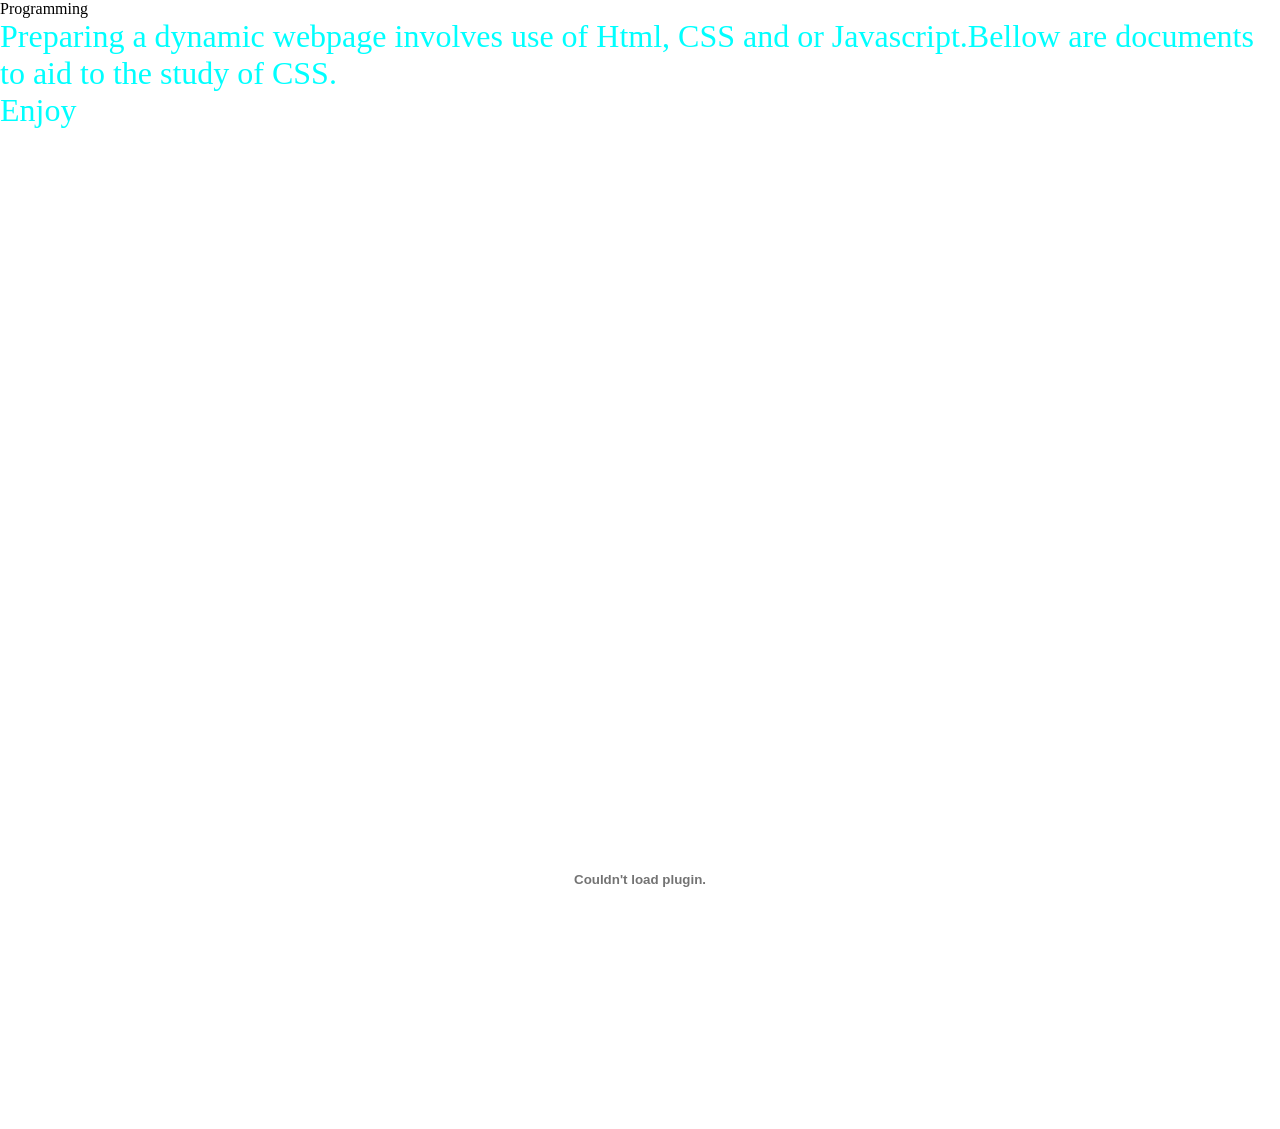
==== Booklet/index.html @ 3a523432 "Update index.html" ====
<!DOCTYPE html>
<html lang="en">
  <head>
    <meta charset="UTF-8" />
    <meta http-equiv="X-UA-Compatible" content="IE=edge" />
    <meta name="viewport" content="width=device-width, initial-scale=1.0" />
    <title>Booklet</title>
    <link rel="stylesheet" href="styles.css" />
  </head>
  <body>
    <header>Programming</header>
    <p class="intro">
      Preparing a dynamic webpage involves use of Html, CSS and or
      Javascript.Bellow are documents to aid to the study of CSS. <br />Enjoy
    </p>
    <embed src="https://alexpxcell.github.io/documents/css.pdf" height="500vh" />
  </body>
</html>
---- Booklet/styles.css ----
* {
  padding: 0;
  margin: 0;
  width: 100%;
}

.intro {
  padding: 0;
  margin: 0;
  color: aqua;
  font-size: xx-large;
  font-family: cursive;
}

embed {
  float: right;
  width: 100%;
  transform: translate(0%, 100%);
}

doc {
}
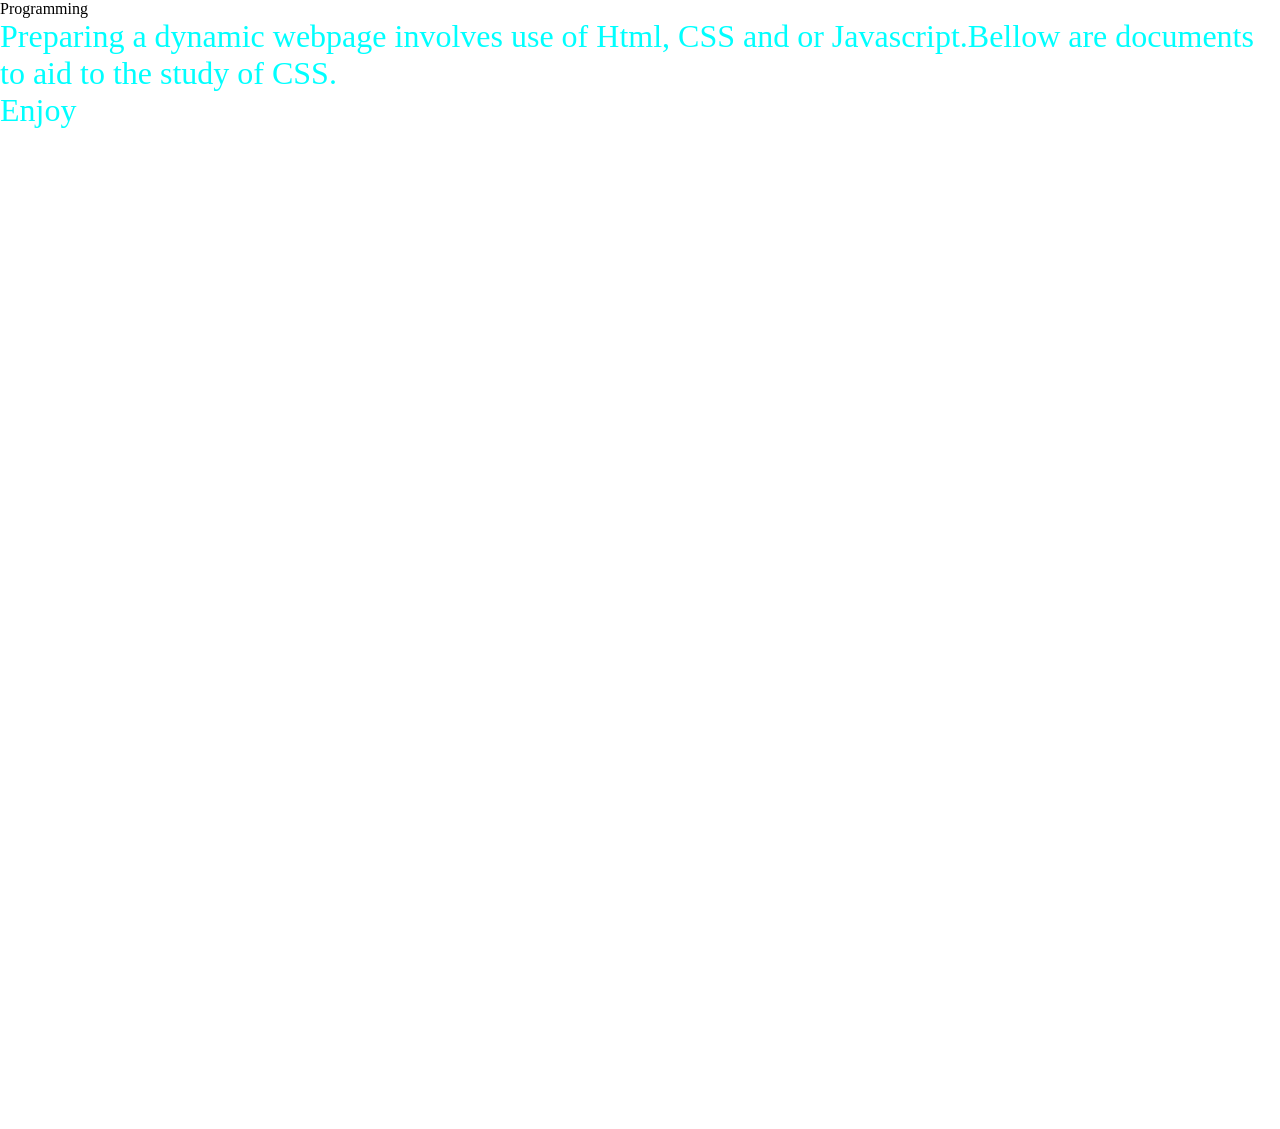
==== commit efafd791: "Update index.html" ====
--- a/Booklet/index.html
+++ b/Booklet/index.html
@@ -13,6 +13,9 @@
       Preparing a dynamic webpage involves use of Html, CSS and or
       Javascript.Bellow are documents to aid to the study of CSS. <br />Enjoy
     </p>
-    <embed src="https://alexpxcell.github.io/documents/css.pdf" height="500vh" />
+    <embed
+      src="https://docs.google.com/viewer?url=https://alexpxcell.github.io/documents/css.pdf"
+      height="500vh"
+    />
   </body>
 </html>
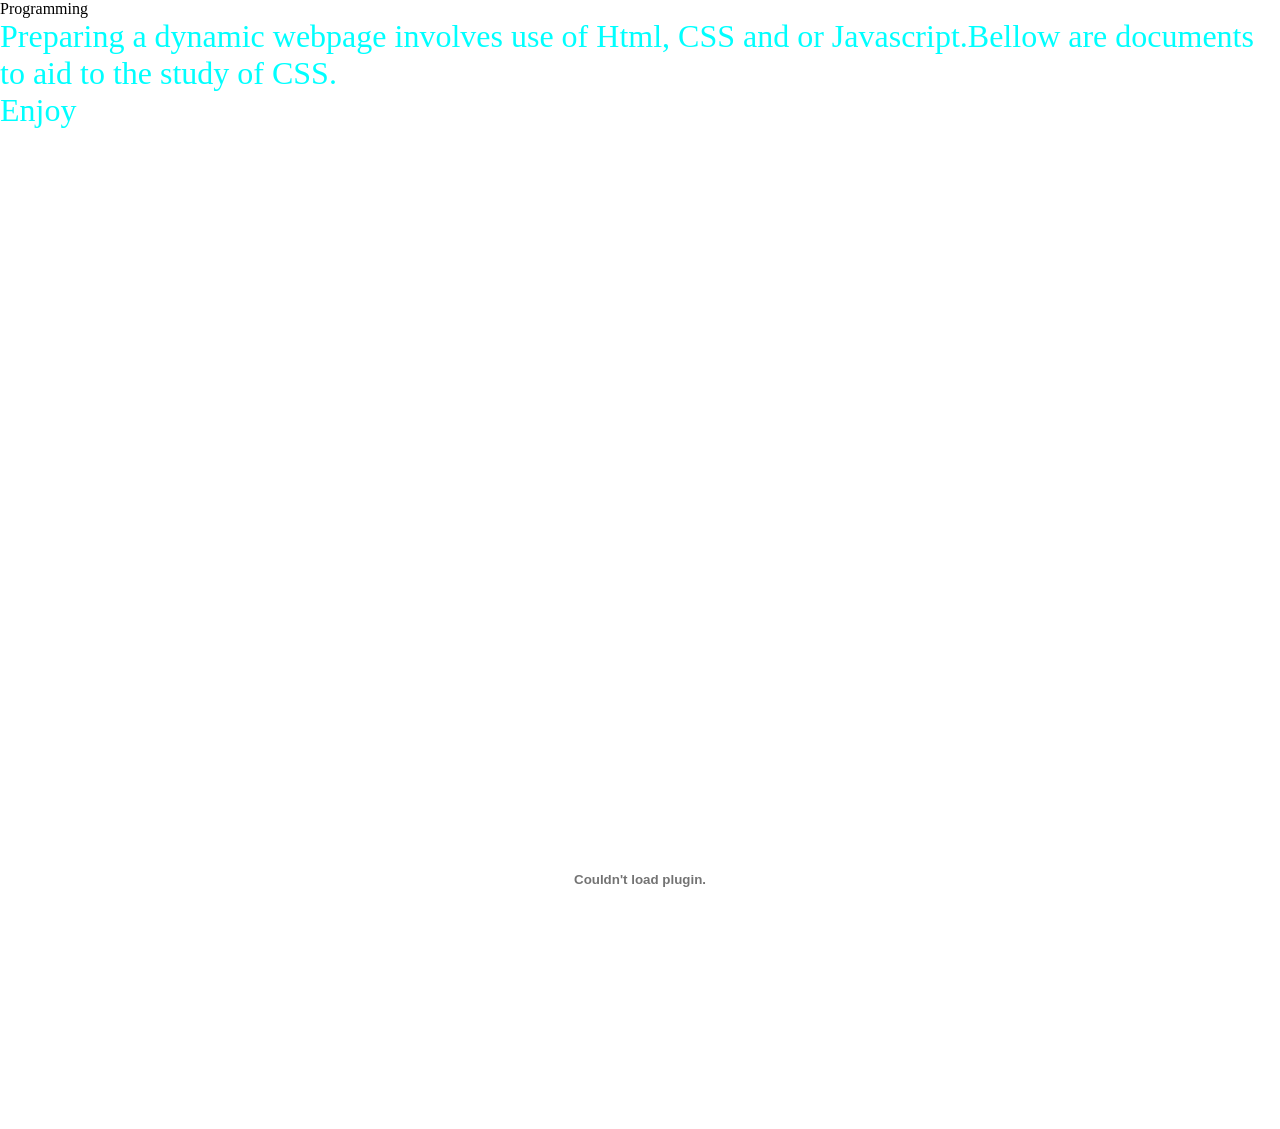
==== commit 9cdfe142: "shanged pdf to .txt Challenges opening pdf on small devices" ====
--- a/Booklet/index.html
+++ b/Booklet/index.html
@@ -15,6 +15,7 @@
     </p>
     <embed
       src="https://docs.google.com/viewer?url=https://alexpxcell.github.io/documents/css.pdf"
+      type="document/x.txt"
       height="500vh"
     />
   </body>
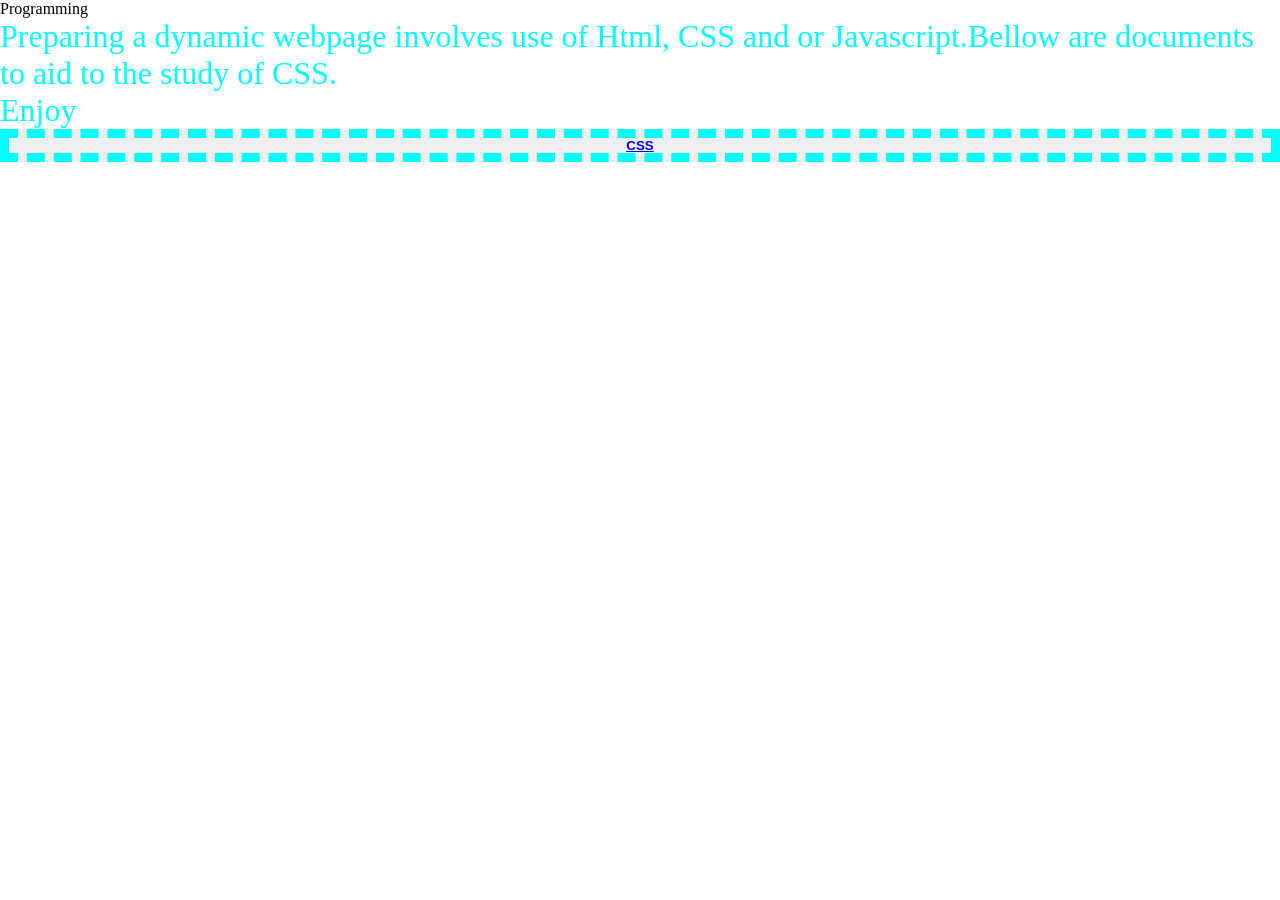
==== commit c754a32b: "added a button" ====
--- a/Booklet/index.html
+++ b/Booklet/index.html
@@ -13,10 +13,9 @@
       Preparing a dynamic webpage involves use of Html, CSS and or
       Javascript.Bellow are documents to aid to the study of CSS. <br />Enjoy
     </p>
-    <embed
-      src="https://docs.google.com/viewer?url=https://alexpxcell.github.io/documents/css.pdf"
-      type="document/x.txt"
-      height="500vh"
-    />
+    <button class="btn">
+      <a href="https://alexpxcell.github.io/documents/css.pdf">CSS</a>
+    </button>
+    <!-- src="https://alexpxcell.github.io/documents/css.pdf" height="500vh" -->
   </body>
 </html>
--- a/Booklet/styles.css
+++ b/Booklet/styles.css
@@ -18,5 +18,11 @@
   transform: translate(0%, 100%);
 }
 
-doc {
+.btn {
+  float: right;
+  color: red;
+  font-family: Verdana, Geneva, Tahoma, sans-serif;
+  font-weight: bold;
+  position: absolute;
+  border: 9px dashed aqua;
 }
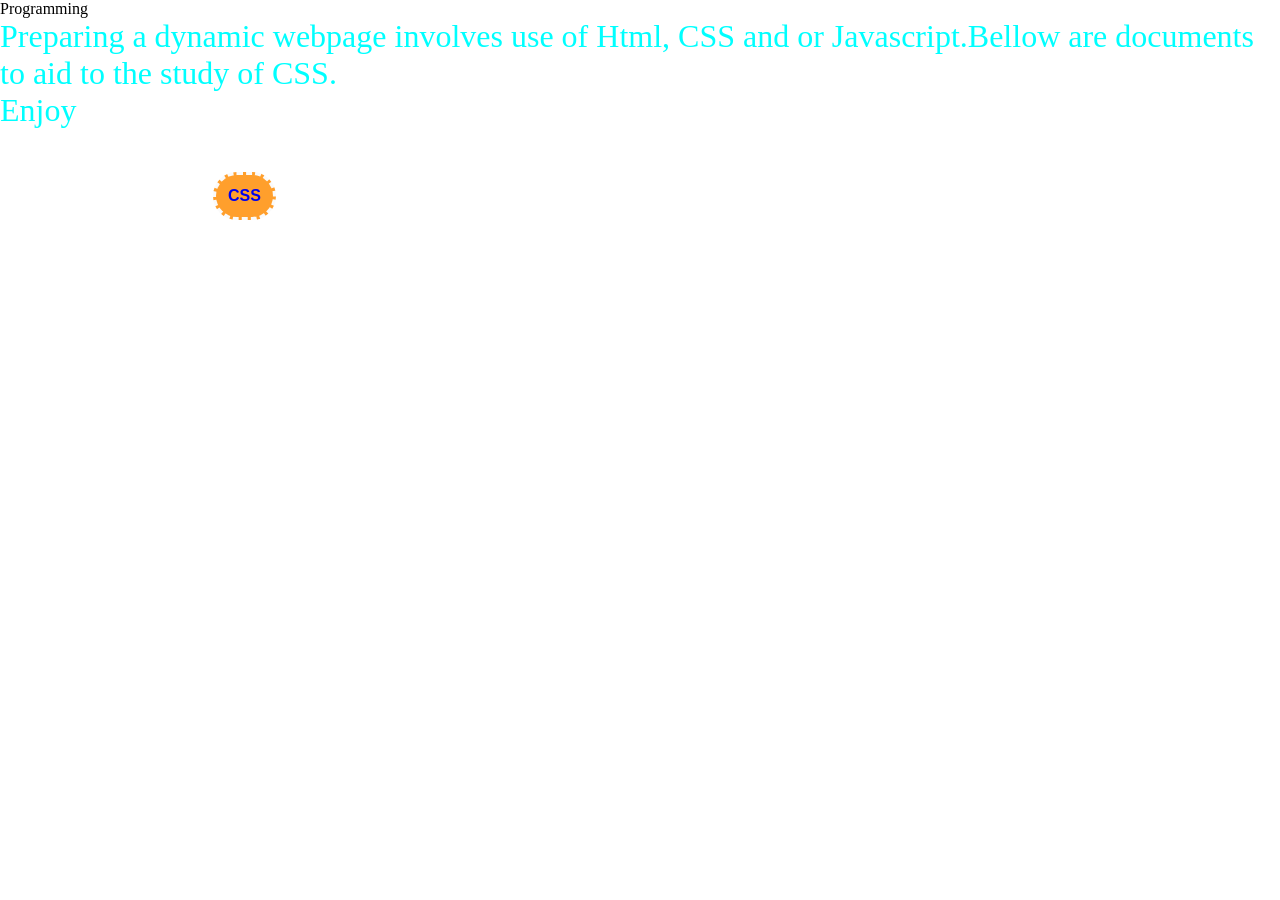
==== commit 6a450838: "link pdf with button" ====
--- a/Booklet/index.html
+++ b/Booklet/index.html
@@ -6,6 +6,7 @@
     <meta name="viewport" content="width=device-width, initial-scale=1.0" />
     <title>Booklet</title>
     <link rel="stylesheet" href="styles.css" />
+    <link rel="pdf" href="https://alexpxcell.github.io/documents/css.pdf" />
   </head>
   <body>
     <header>Programming</header>
@@ -13,9 +14,9 @@
       Preparing a dynamic webpage involves use of Html, CSS and or
       Javascript.Bellow are documents to aid to the study of CSS. <br />Enjoy
     </p>
-    <button class="btn">
+    <p class="btn">
       <a href="https://alexpxcell.github.io/documents/css.pdf">CSS</a>
-    </button>
+    </p>
     <!-- src="https://alexpxcell.github.io/documents/css.pdf" height="500vh" -->
   </body>
 </html>
--- a/Booklet/styles.css
+++ b/Booklet/styles.css
@@ -1,7 +1,6 @@
 * {
   padding: 0;
   margin: 0;
-  width: 100%;
 }
 
 .intro {
@@ -12,17 +11,21 @@
   font-family: cursive;
 }
 
-embed {
-  float: right;
-  width: 100%;
-  transform: translate(0%, 100%);
+.btn {
+  align-self: center;
+  transform: translate(200px, 30px);
+  position: absolute;
+  border: 3px dashed rgb(250, 250, 250);
+  border-radius: 30px;
+  margin: 13px;
+  padding: 12px;
+  color: rgb(15, 14, 14);
+  background-color: rgba(255, 140, 0, 0.829);
+  font-family: Verdana, Geneva, Tahoma, sans-serif;
+  font-weight: bold;
+  text-transform: uppercase;
 }
 
-.btn {
-  float: right;
-  color: red;
-  font-family: Verdana, Geneva, Tahoma, sans-serif;
-  font-weight: bold;
-  position: absolute;
-  border: 9px dashed aqua;
+a {
+  text-decoration: none;
 }
